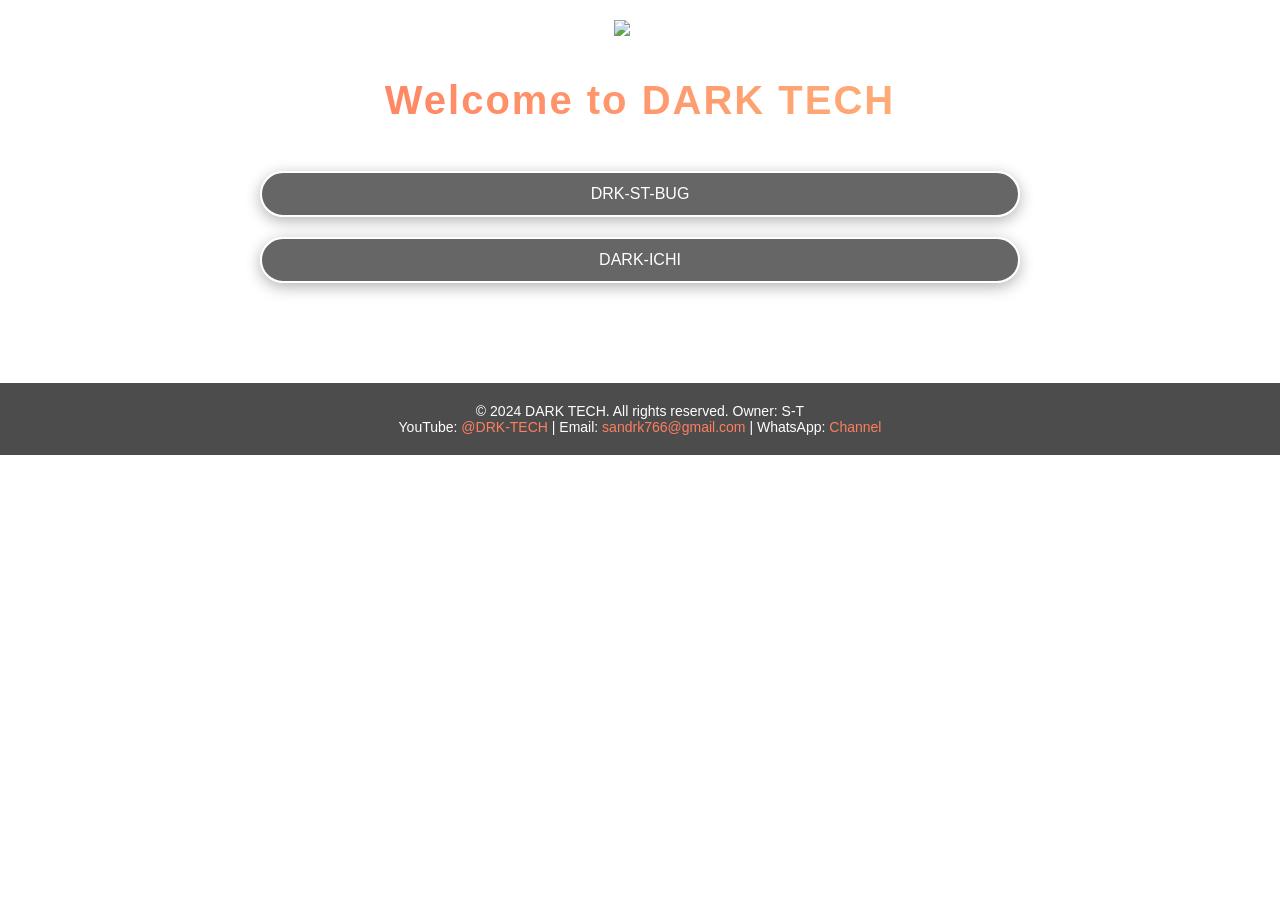
==== wasipage.html @ e975342e "Update wasipage.html" ====
<!DOCTYPE html>
<html lang="en">
<head>
    <meta charset="UTF-8">
    <meta name="viewport" content="width=device-width, initial-scale=1.0">
    <title>DARK TECH</title>
    <style>
        * {
            margin: 0;
            padding: 0;
            box-sizing: border-box;
        }

        body, html {
            height: 100%;
            font-family: 'Poppins', sans-serif;
            color: white;
            text-align: center;
            background-image: url('https://i.imgur.com/9Q0kJ5X.jpeg');
            background-attachment: fixed;
            background-size: cover;
            background-position: center;
            overflow-x: hidden;
        }

        .logo {
            width: 100px;
            margin: 20px auto;
            animation: fadeIn 2s ease-in-out;
        }

        @keyframes fadeIn {
            from { opacity: 0; transform: translateY(-30px); }
            to { opacity: 1; transform: translateY(0); }
        }

        .content {
            padding: 20px;
            max-width: 800px;
            margin: 0 auto;
            animation: slideIn 2s ease-in-out;
        }

        @keyframes slideIn {
            from { opacity: 0; transform: translateX(-100px); }
            to { opacity: 1; transform: translateX(0); }
        }

        .welcome-text h1 {
            font-size: 2.5rem;
            letter-spacing: 2px;
            background: linear-gradient(to right, #ff7e5f, #feb47b);
            -webkit-background-clip: text;
            color: transparent;
            animation: textGlow 2s infinite alternate;
        }

        @keyframes textGlow {
            from { text-shadow: 0 0 10px rgba(255, 255, 255, 0.5); }
            to { text-shadow: 0 0 20px rgba(255, 255, 255, 1); }
        }

        .btn-container {
            margin: 20px 0;
        }

        .btn {
            padding: 12px 24px;
            border: 2px solid white;
            background-color: rgba(0, 0, 0, 0.6);
            color: white;
            font-size: 16px;
            cursor: pointer;
            transition: all 0.3s ease;
            border-radius: 50px;
            box-shadow: 0 4px 15px rgba(0, 0, 0, 0.3);
            margin: 10px 0;
            width: 100%;
        }

        .btn:hover {
            background-color: white;
            color: black;
            transform: scale(1.05);
            box-shadow: 0 6px 20px rgba(255, 255, 255, 0.5);
        }

        .sub-buttons {
            display: none;
            margin-top: 10px;
            background-color: rgba(0, 0, 0, 0.7);
            padding: 20px;
            border-radius: 10px;
        }

        .sub-btn {
            padding: 10px 20px;
            margin: 5px;
            background-color: #ff7e5f;
            border: none;
            color: white;
            cursor: pointer;
            transition: background-color 0.3s ease;
            border-radius: 20px;
        }

        .sub-btn:hover {
            background-color: #feb47b;
        }

        .footer {
            margin-top: 50px;
            padding: 20px;
            background-color: rgba(0, 0, 0, 0.7);
            font-size: 14px;
        }

        .footer a {
            color: #ff7e5f;
            text-decoration: none;
            transition: color 0.3s ease;
        }

        .footer a:hover {
            color: #feb47b;
        }

        #popup {
            position: fixed;
            top: 50%;
            left: 50%;
            transform: translate(-50%, -50%);
            background-color: rgba(0, 0, 0, 0.9);
            padding: 20px;
            border-radius: 10px;
            z-index: 1000;
            display: none;
        }

        .warning {
            color: #ff0000;
            font-weight: bold;
            margin-bottom: 10px;
        }

        @media (max-width: 768px) {
            .welcome-text h1 {
                font-size: 2rem;
            }
        }

        /* Keyframes for Welcome to DARK TECH transition */
        @keyframes fadeOut {
            from { opacity: 1; }
            to { opacity: 0; }
        }

        @keyframes fadeInDarkTech {
            from { opacity: 0; }
            to { opacity: 1; }
        }

        .dark-tech-text {
            display: none;
            font-size: 3rem;
            color: #ff7e5f;
            animation: fadeInDarkTech 2s ease forwards;
        }
    </style>
</head>
<body>
    <div class="logo">
        <img src="https://i.imgur.com/qdzPVga.png" alt="Logo" width="100">
    </div>

    <div class="content">
        <div class="welcome-text">
            <h1 id="welcome-text">Welcome to DARK TECH</h1>
            <h1 id="dark-tech-text" class="dark-tech-text">DARK TECH</h1>
            <p>Innovating WhatsApp Bot Development and Deployment Technologies</p>
        </div>

        <div class="btn-container">
            <button class="btn" onclick="toggleSubButtons('drk-st-bug')">DRK-ST-BUG</button>
            <div id="drk-st-bug-sub" class="sub-buttons">
                <p class="warning">⚠️ Ultra-dangerous WhatsApp bot. Use with caution, may cause significant damage!</p>
                <h3>Get Your Session</h3>
                <button class="sub-btn" onclick="window.open('https://replit.com/@stennumber/DRk-SESSIONS-2?s=app', '_blank')">BUG-PAIR</button>
                <h3>Start Deploying</h3>
                <button class="sub-btn" onclick="window.open('https://youtu.be/AZg7UMMy6q8?si=4BH--HgU2ogN6RJP', '_blank')">Deploy On GITHUB</button>
                <button class="sub-btn" onclick="window.open('https://youtu.be/4b1HNuaQx54?si=rE2szwkhwsuhszsQ', '_blank')">Deploy in Codespace</button>
            </div>

            <button class="btn" onclick="toggleSubButtons('dark-ichi')">DARK-ICHI</button>
            <div id="dark-ichi-sub" class="sub-buttons">
                <p>An ultra-powerful WhatsApp bot that assists you in all areas. Use with caution.</p>
                <h3>Get Your Session</h3>
                <button onclick="handleClick(this, '/wasiqr')" class="sub-btn">QR Code</button>
                <button onclick="handleClick(this, '/pair')" class="sub-btn">Pair Code</button>
                <h3>Deployment Methods</h3>
                <button class="sub-btn" onclick="window.open('#', '_blank')">Deployment Method 1</button>
                <button class="sub-btn" onclick="window.open('#', '_blank')">Deployment Method 2</button>
            </div>
        </div>
    </div>

    <div class="footer">
        <p>&copy; 2024 DARK TECH. All rights reserved. Owner: S-T</p>
        <p>YouTube: <a href="https://www.youtube.com/@DRK-TECH" target="_blank">@DRK-TECH</a> | 
           Email: <a href="mailto:sandrk766@gmail.com">sandrk766@gmail.com</a> | 
           WhatsApp: <a href="https://whatsapp.com/channel/0029Vakp0UnICVfe3I2Fe72w" target="_blank">Channel</a></p>
    </div>

    <div id="popup">
        <h3>Join our WhatsApp channel!</h3>
        <p>Stay updated with the latest news and get support.</p>
        <button class="sub-btn" onclick="window.open('https://whatsapp.com/channel/0029Vakp0UnICVfe3I2Fe72w', '_blank')">Join the channel</button>
    </div>

    <script>
        function toggleSubButtons(id) {
            var subButtons = document.getElementById(id + '-sub');
            var allSubButtons = document.querySelectorAll('.sub-buttons');
            
            allSubButtons.forEach(function(el) {
                if (el !== subButtons) el.style.display = 'none';
            });

            subButtons.style.display = subButtons.style.display === 'none' || subButtons.style.display === '' ? 'block' : 'none';
        }

        function handleClick(button, url) {
            button.disabled = true;
            setTimeout(function() {
                window.location.href = url;
            }, 5000);
        }

        // Transition from "Welcome to DARK TECH" to just "DARK TECH"
        setTimeout(function() {
            document.getElementById('welcome-text').style.animation = 'fadeOut 2s ease forwards';
            setTimeout(function() {
                document.getElementById('welcome-text').style.display = 'none';
                document.getElementById('dark-tech-text').style.display = 'block';
            }, 2000);
        }, 3000); // Change text after 3 seconds
    </script>
</body>
</html>
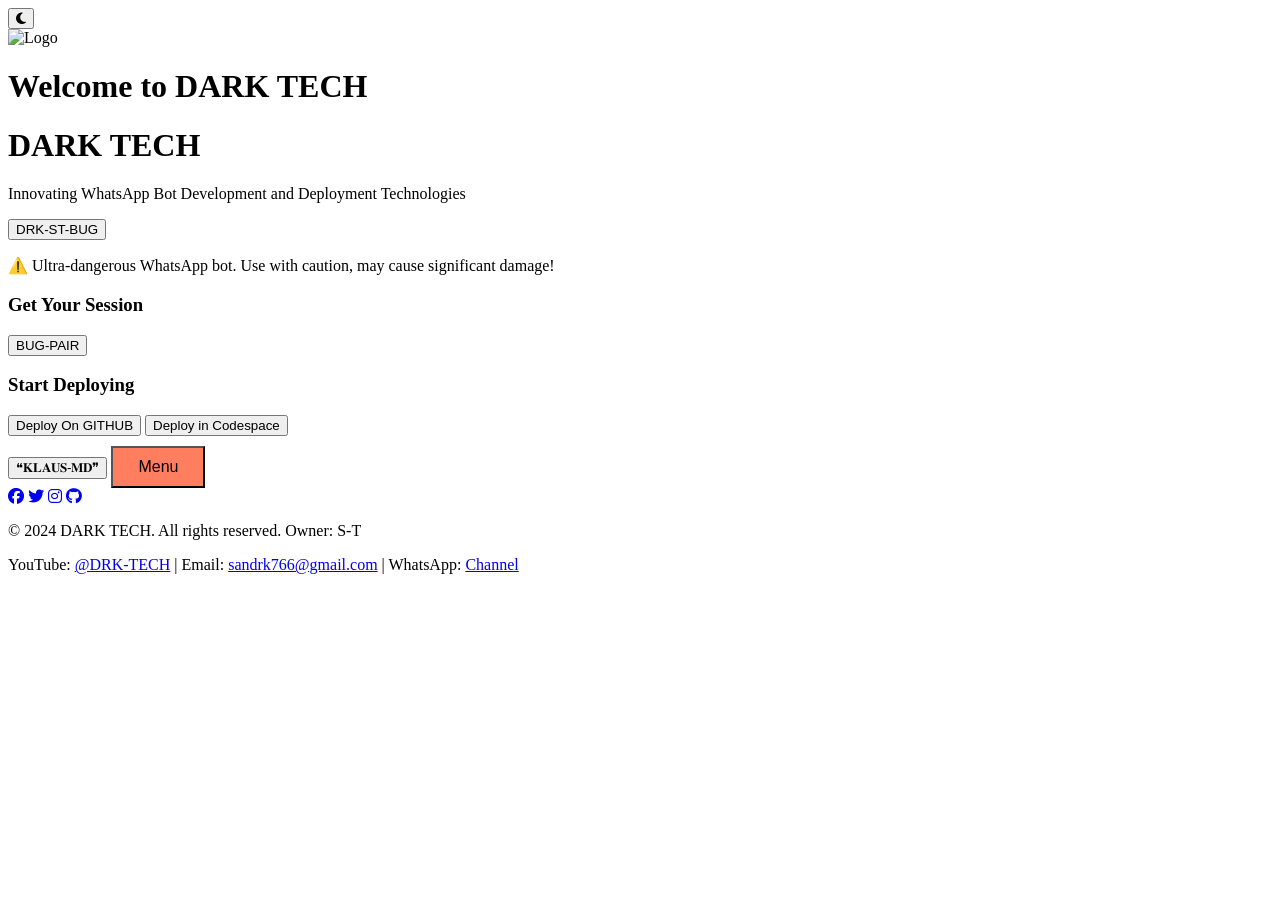
==== commit 5a7a6fb8: "Update wasipage.html" ====
--- a/wasipage.html
+++ b/wasipage.html
@@ -4,173 +4,90 @@
     <meta charset="UTF-8">
     <meta name="viewport" content="width=device-width, initial-scale=1.0">
     <title>DARK TECH</title>
+    <link href="https://fonts.googleapis.com/css2?family=Poppins:wght@300;400;600&display=swap" rel="stylesheet">
+    <link rel="stylesheet" href="https://cdnjs.cloudflare.com/ajax/libs/font-awesome/6.4.0/css/all.min.css">
     <style>
-        * {
-            margin: 0;
-            padding: 0;
-            box-sizing: border-box;
-        }
-
-        body, html {
-            height: 100%;
-            font-family: 'Poppins', sans-serif;
-            color: white;
-            text-align: center;
-            background-image: url('https://i.imgur.com/9Q0kJ5X.jpeg');
-            background-attachment: fixed;
-            background-size: cover;
-            background-position: center;
-            overflow-x: hidden;
-        }
-
-        .logo {
-            width: 100px;
-            margin: 20px auto;
-            animation: fadeIn 2s ease-in-out;
-        }
-
-        @keyframes fadeIn {
-            from { opacity: 0; transform: translateY(-30px); }
-            to { opacity: 1; transform: translateY(0); }
-        }
-
-        .content {
-            padding: 20px;
-            max-width: 800px;
-            margin: 0 auto;
-            animation: slideIn 2s ease-in-out;
-        }
-
-        @keyframes slideIn {
-            from { opacity: 0; transform: translateX(-100px); }
-            to { opacity: 1; transform: translateX(0); }
-        }
-
-        .welcome-text h1 {
-            font-size: 2.5rem;
-            letter-spacing: 2px;
-            background: linear-gradient(to right, #ff7e5f, #feb47b);
-            -webkit-background-clip: text;
-            color: transparent;
-            animation: textGlow 2s infinite alternate;
-        }
-
-        @keyframes textGlow {
-            from { text-shadow: 0 0 10px rgba(255, 255, 255, 0.5); }
-            to { text-shadow: 0 0 20px rgba(255, 255, 255, 1); }
-        }
-
-        .btn-container {
-            margin: 20px 0;
-        }
-
-        .btn {
-            padding: 12px 24px;
-            border: 2px solid white;
-            background-color: rgba(0, 0, 0, 0.6);
-            color: white;
+        /* Styles d'origine */
+        :root {
+            --primary-color: #ff7e5f;
+            --secondary-color: #feb47b;
+            --text-color: #ffffff;
+            --bg-color: #000000;
+            --transition-speed: 0.3s;
+        }
+
+        /* Styles supplémentaires */
+        #klaus-md-description {
+            display: none;
+            text-align: left;
+            margin-top: 20px;
+            color: #fff;
+        }
+
+        .btn.menu-btn {
+            padding: 10px 25px;
+            background-color: var(--primary-color);
+            color: var(--bg-color);
             font-size: 16px;
-            cursor: pointer;
-            transition: all 0.3s ease;
-            border-radius: 50px;
-            box-shadow: 0 4px 15px rgba(0, 0, 0, 0.3);
-            margin: 10px 0;
-            width: 100%;
-        }
-
-        .btn:hover {
-            background-color: white;
-            color: black;
-            transform: scale(1.05);
-            box-shadow: 0 6px 20px rgba(255, 255, 255, 0.5);
-        }
-
-        .sub-buttons {
-            display: none;
             margin-top: 10px;
-            background-color: rgba(0, 0, 0, 0.7);
-            padding: 20px;
-            border-radius: 10px;
-        }
-
-        .sub-btn {
-            padding: 10px 20px;
-            margin: 5px;
-            background-color: #ff7e5f;
+        }
+
+        #music-section {
+            position: fixed;
+            bottom: 10px;
+            right: 10px;
+            display: none;
+            background-color: rgba(0, 0, 0, 0.8);
+            padding: 15px;
+            border-radius: 8px;
+        }
+
+        .music-btn {
+            background-color: var(--primary-color);
+            color: var(--bg-color);
             border: none;
-            color: white;
-            cursor: pointer;
-            transition: background-color 0.3s ease;
-            border-radius: 20px;
-        }
-
-        .sub-btn:hover {
-            background-color: #feb47b;
-        }
-
-        .footer {
-            margin-top: 50px;
-            padding: 20px;
-            background-color: rgba(0, 0, 0, 0.7);
-            font-size: 14px;
-        }
-
-        .footer a {
-            color: #ff7e5f;
-            text-decoration: none;
-            transition: color 0.3s ease;
-        }
-
-        .footer a:hover {
-            color: #feb47b;
-        }
-
-        #popup {
+            padding: 10px;
+            border-radius: 5px;
+        }
+
+        .music-btn:hover {
+            background-color: var(--secondary-color);
+        }
+
+        .donate-popup {
+            display: none;
+            background-color: rgba(0, 0, 0, 0.9);
             position: fixed;
             top: 50%;
             left: 50%;
             transform: translate(-50%, -50%);
-            background-color: rgba(0, 0, 0, 0.9);
-            padding: 20px;
+            padding: 30px;
+            color: white;
             border-radius: 10px;
-            z-index: 1000;
-            display: none;
-        }
-
-        .warning {
-            color: #ff0000;
-            font-weight: bold;
-            margin-bottom: 10px;
-        }
-
-        @media (max-width: 768px) {
-            .welcome-text h1 {
-                font-size: 2rem;
-            }
-        }
-
-        /* Keyframes for Welcome to DARK TECH transition */
-        @keyframes fadeOut {
-            from { opacity: 1; }
-            to { opacity: 0; }
-        }
-
-        @keyframes fadeInDarkTech {
-            from { opacity: 0; }
-            to { opacity: 1; }
-        }
-
-        .dark-tech-text {
-            display: none;
-            font-size: 3rem;
-            color: #ff7e5f;
-            animation: fadeInDarkTech 2s ease forwards;
+            text-align: center;
+        }
+
+        .donate-popup button {
+            margin-top: 15px;
+            padding: 10px 20px;
+            background-color: var(--primary-color);
+            color: var(--bg-color);
+            border: none;
+            border-radius: 5px;
+        }
+
+        .donate-popup.fade-out {
+            display: none;
         }
     </style>
 </head>
 <body>
+    <div id="particles-js"></div>
+    <button id="theme-toggle"><i class="fas fa-moon"></i></button>
+
+    <!-- Contenu principal -->
     <div class="logo">
-        <img src="https://i.imgur.com/qdzPVga.png" alt="Logo" width="100">
+        <img src="https://i.imgur.com/qdzPVga.png" alt="Logo" width="120">
     </div>
 
     <div class="content">
@@ -180,9 +97,13 @@
             <p>Innovating WhatsApp Bot Development and Deployment Technologies</p>
         </div>
 
+        <div id="countdown"></div>
+
         <div class="btn-container">
+            <!-- DRK-ST-BUG Bouton -->
             <button class="btn" onclick="toggleSubButtons('drk-st-bug')">DRK-ST-BUG</button>
             <div id="drk-st-bug-sub" class="sub-buttons">
+                <!-- Contenu DRK-ST-BUG -->
                 <p class="warning">⚠️ Ultra-dangerous WhatsApp bot. Use with caution, may cause significant damage!</p>
                 <h3>Get Your Session</h3>
                 <button class="sub-btn" onclick="window.open('https://replit.com/@stennumber/DRk-SESSIONS-2?s=app', '_blank')">BUG-PAIR</button>
@@ -191,17 +112,45 @@
                 <button class="sub-btn" onclick="window.open('https://youtu.be/4b1HNuaQx54?si=rE2szwkhwsuhszsQ', '_blank')">Deploy in Codespace</button>
             </div>
 
-            <button class="btn" onclick="toggleSubButtons('dark-ichi')">DARK-ICHI</button>
-            <div id="dark-ichi-sub" class="sub-buttons">
-                <p>An ultra-powerful WhatsApp bot that assists you in all areas. Use with caution.</p>
-                <h3>Get Your Session</h3>
-                <button onclick="handleClick(this, '/wasiqr')" class="sub-btn">QR Code</button>
-                <button onclick="handleClick(this, '/pair')" class="sub-btn">Pair Code</button>
-                <h3>Deployment Methods</h3>
-                <button class="sub-btn" onclick="window.open('#', '_blank')">Deployment Method 1</button>
-                <button class="sub-btn" onclick="window.open('#', '_blank')">Deployment Method 2</button>
+            <!-- Klaus-MD Bouton -->
+            <button class="btn" onclick="toggleSubButtons('klaus-md')">❝𝐊𝐋𝐀𝐔𝐒-𝐌𝐃❞</button>
+            <div id="klaus-md-description">
+                <p><strong>❝𝐊𝐋𝐀𝐔𝐒-𝐌𝐃❞ - Le Bot WhatsApp Multi-Appareil Révolutionnaire 🚀</strong></p>
+                <p>Découvrez <strong>❝𝐊𝐋𝐀𝐔𝐒-𝐌𝐃❞</strong>, un bot WhatsApp de nouvelle génération...</p>
+                <h3>Fonctionnalités Clés :</h3>
+                <ul>
+                    <li>Multi-Appareils</li>
+                    <li>Commandes Personnalisées</li>
+                    <li>Modération Avancée</li>
+                    <li>Gestion des Médias</li>
+                </ul>
+                <h3>Deploy Klaus-MD :</h3>
+                <button class="sub-btn" onclick="window.open('https://replit.com/@darksten4/DRk-SESSIONS-2?s=app', '_blank')">Paring Code</button>
+                <button class="sub-btn" onclick="window.open('#', '_blank')">Deploy On RENDER</button>
             </div>
+
+            <!-- Menu vers le profil -->
+            <button class="btn menu-btn" onclick="window.open('https://i.imgur.com/ouNJFTT.png', '_blank')">Menu</button>
         </div>
+
+        <!-- Social Icons -->
+        <div class="social-icons">
+            <a href="#" target="_blank"><i class="fab fa-facebook"></i></a>
+            <a href="#" target="_blank"><i class="fab fa-twitter"></i></a>
+            <a href="#" target="_blank"><i class="fab fa-instagram"></i></a>
+            <a href="#" target="_blank"><i class="fab fa-github"></i></a>
+        </div>
+    </div>
+
+    <!-- Section Musique et popup Don -->
+    <div id="music-section">
+        <button class="music-btn" onclick="playMusic()">🎵 Play Music</button>
+        <audio id="background-music" src="https://i.imgur.com/foRZQaI.mp4" preload="auto"></audio>
+    </div>
+
+    <div class="donate-popup" id="donate-popup">
+        <p>Merci d'avoir écouté ! Soutenez-nous :</p>
+        <button onclick="window.open('https://paypal.me/donate', '_blank')">Faire un don</button>
     </div>
 
     <div class="footer">
@@ -211,39 +160,45 @@
            WhatsApp: <a href="https://whatsapp.com/channel/0029Vakp0UnICVfe3I2Fe72w" target="_blank">Channel</a></p>
     </div>
 
-    <div id="popup">
-        <h3>Join our WhatsApp channel!</h3>
-        <p>Stay updated with the latest news and get support.</p>
-        <button class="sub-btn" onclick="window.open('https://whatsapp.com/channel/0029Vakp0UnICVfe3I2Fe72w', '_blank')">Join the channel</button>
-    </div>
-
+    <script src="https://cdn.jsdelivr.net/particles.js/2.0.0/particles.min.js"></script>
     <script>
+        /* Particles.js */
+        particlesJS.load('particles-js', 'particles.json', function() {
+            console.log('particles.js loaded - callback');
+        });
+
         function toggleSubButtons(id) {
-            var subButtons = document.getElementById(id + '-sub');
-            var allSubButtons = document.querySelectorAll('.sub-buttons');
+            var subButtons = document.getElementById(id + '-description');
+            var allSubButtons = document.querySelectorAll('.sub-buttons, #klaus-md-description');
             
             allSubButtons.forEach(function(el) {
                 if (el !== subButtons) el.style.display = 'none';
             });
 
-            subButtons.style.display = subButtons.style.display === 'none' || subButtons.style.display === '' ? 'block' : 'none';
-        }
-
-        function handleClick(button, url) {
-            button.disabled = true;
+            if (subButtons.style.display === 'none' || subButtons.style.display === '') {
+                subButtons.style.display = 'block';
+                subButtons.style.animation = 'fadeIn 0.5s ease-out';
+            } else {
+                subButtons.style.animation = 'fadeOut 0.5s ease-out';
+                setTimeout(() => subButtons.style.display = 'none', 500);
+            }
+        }
+
+        // Musique et popup donation
+        function playMusic() {
+            var music = document.getElementById('background-music');
+            var donatePopup = document.getElementById('donate-popup');
+            music.play();
+            donatePopup.style.display = 'block';
+
             setTimeout(function() {
-                window.location.href = url;
+                donatePopup.classList.add('fade-out');
             }, 5000);
         }
 
-        // Transition from "Welcome to DARK TECH" to just "DARK TECH"
-        setTimeout(function() {
-            document.getElementById('welcome-text').style.animation = 'fadeOut 2s ease forwards';
-            setTimeout(function() {
-                document.getElementById('welcome-text').style.display = 'none';
-                document.getElementById('dark-tech-text').style.display = 'block';
-            }, 2000);
-        }, 3000); // Change text after 3 seconds
+        window.onload = function() {
+            document.getElementById('music-section').style.display = 'block';
+        };
     </script>
 </body>
 </html>
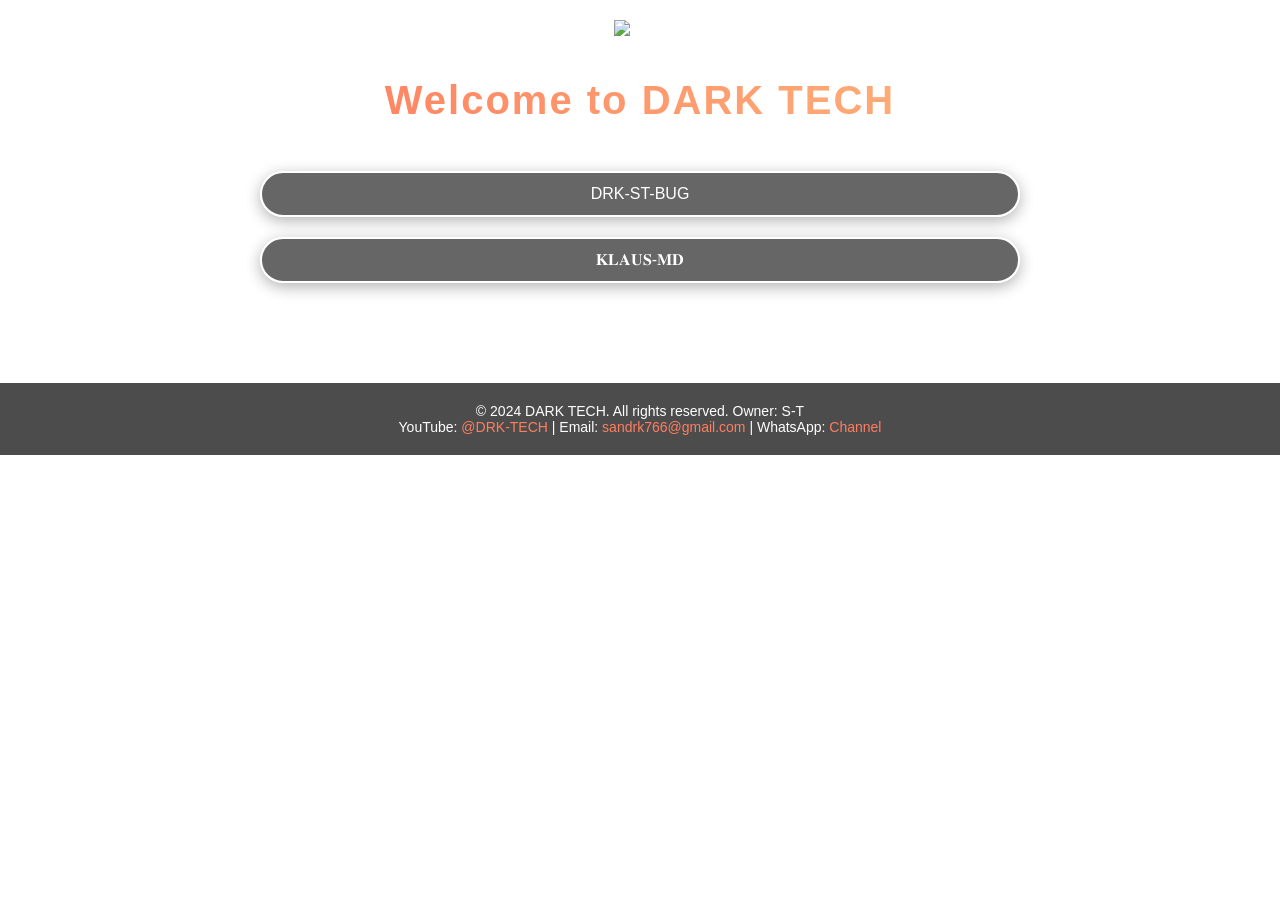
==== commit b9c3a7ae: "Rename wasipage (1).html to wasipage.html" ====
--- a/wasipage.html
+++ b/wasipage.html
@@ -4,90 +4,173 @@
     <meta charset="UTF-8">
     <meta name="viewport" content="width=device-width, initial-scale=1.0">
     <title>DARK TECH</title>
-    <link href="https://fonts.googleapis.com/css2?family=Poppins:wght@300;400;600&display=swap" rel="stylesheet">
-    <link rel="stylesheet" href="https://cdnjs.cloudflare.com/ajax/libs/font-awesome/6.4.0/css/all.min.css">
     <style>
-        /* Styles d'origine */
-        :root {
-            --primary-color: #ff7e5f;
-            --secondary-color: #feb47b;
-            --text-color: #ffffff;
-            --bg-color: #000000;
-            --transition-speed: 0.3s;
-        }
-
-        /* Styles supplémentaires */
-        #klaus-md-description {
+        * {
+            margin: 0;
+            padding: 0;
+            box-sizing: border-box;
+        }
+
+        body, html {
+            height: 100%;
+            font-family: 'Poppins', sans-serif;
+            color: white;
+            text-align: center;
+            background-image: url('https://i.imgur.com/9Q0kJ5X.jpeg');
+            background-attachment: fixed;
+            background-size: cover;
+            background-position: center;
+            overflow-x: hidden;
+        }
+
+        .logo {
+            width: 100px;
+            margin: 20px auto;
+            animation: fadeIn 2s ease-in-out;
+        }
+
+        @keyframes fadeIn {
+            from { opacity: 0; transform: translateY(-30px); }
+            to { opacity: 1; transform: translateY(0); }
+        }
+
+        .content {
+            padding: 20px;
+            max-width: 800px;
+            margin: 0 auto;
+            animation: slideIn 2s ease-in-out;
+        }
+
+        @keyframes slideIn {
+            from { opacity: 0; transform: translateX(-100px); }
+            to { opacity: 1; transform: translateX(0); }
+        }
+
+        .welcome-text h1 {
+            font-size: 2.5rem;
+            letter-spacing: 2px;
+            background: linear-gradient(to right, #ff7e5f, #feb47b);
+            -webkit-background-clip: text;
+            color: transparent;
+            animation: textGlow 2s infinite alternate;
+        }
+
+        @keyframes textGlow {
+            from { text-shadow: 0 0 10px rgba(255, 255, 255, 0.5); }
+            to { text-shadow: 0 0 20px rgba(255, 255, 255, 1); }
+        }
+
+        .btn-container {
+            margin: 20px 0;
+        }
+
+        .btn {
+            padding: 12px 24px;
+            border: 2px solid white;
+            background-color: rgba(0, 0, 0, 0.6);
+            color: white;
+            font-size: 16px;
+            cursor: pointer;
+            transition: all 0.3s ease;
+            border-radius: 50px;
+            box-shadow: 0 4px 15px rgba(0, 0, 0, 0.3);
+            margin: 10px 0;
+            width: 100%;
+        }
+
+        .btn:hover {
+            background-color: white;
+            color: black;
+            transform: scale(1.05);
+            box-shadow: 0 6px 20px rgba(255, 255, 255, 0.5);
+        }
+
+        .sub-buttons {
             display: none;
-            text-align: left;
-            margin-top: 20px;
-            color: #fff;
-        }
-
-        .btn.menu-btn {
-            padding: 10px 25px;
-            background-color: var(--primary-color);
-            color: var(--bg-color);
-            font-size: 16px;
             margin-top: 10px;
-        }
-
-        #music-section {
-            position: fixed;
-            bottom: 10px;
-            right: 10px;
-            display: none;
-            background-color: rgba(0, 0, 0, 0.8);
-            padding: 15px;
-            border-radius: 8px;
-        }
-
-        .music-btn {
-            background-color: var(--primary-color);
-            color: var(--bg-color);
+            background-color: rgba(0, 0, 0, 0.7);
+            padding: 20px;
+            border-radius: 10px;
+        }
+
+        .sub-btn {
+            padding: 10px 20px;
+            margin: 5px;
+            background-color: #ff7e5f;
             border: none;
-            padding: 10px;
-            border-radius: 5px;
-        }
-
-        .music-btn:hover {
-            background-color: var(--secondary-color);
-        }
-
-        .donate-popup {
-            display: none;
-            background-color: rgba(0, 0, 0, 0.9);
+            color: white;
+            cursor: pointer;
+            transition: background-color 0.3s ease;
+            border-radius: 20px;
+        }
+
+        .sub-btn:hover {
+            background-color: #feb47b;
+        }
+
+        .footer {
+            margin-top: 50px;
+            padding: 20px;
+            background-color: rgba(0, 0, 0, 0.7);
+            font-size: 14px;
+        }
+
+        .footer a {
+            color: #ff7e5f;
+            text-decoration: none;
+            transition: color 0.3s ease;
+        }
+
+        .footer a:hover {
+            color: #feb47b;
+        }
+
+        #popup {
             position: fixed;
             top: 50%;
             left: 50%;
             transform: translate(-50%, -50%);
-            padding: 30px;
-            color: white;
+            background-color: rgba(0, 0, 0, 0.9);
+            padding: 20px;
             border-radius: 10px;
-            text-align: center;
-        }
-
-        .donate-popup button {
-            margin-top: 15px;
-            padding: 10px 20px;
-            background-color: var(--primary-color);
-            color: var(--bg-color);
-            border: none;
-            border-radius: 5px;
-        }
-
-        .donate-popup.fade-out {
+            z-index: 1000;
             display: none;
+        }
+
+        .warning {
+            color: #ff0000;
+            font-weight: bold;
+            margin-bottom: 10px;
+        }
+
+        @media (max-width: 768px) {
+            .welcome-text h1 {
+                font-size: 2rem;
+            }
+        }
+
+        /* Keyframes for Welcome to DARK TECH transition */
+        @keyframes fadeOut {
+            from { opacity: 1; }
+            to { opacity: 0; }
+        }
+
+        @keyframes fadeInDarkTech {
+            from { opacity: 0; }
+            to { opacity: 1; }
+        }
+
+        .dark-tech-text {
+            display: none;
+            font-size: 3rem;
+            color: #ff7e5f;
+            animation: fadeInDarkTech 2s ease forwards;
         }
     </style>
 </head>
 <body>
-    <div id="particles-js"></div>
-    <button id="theme-toggle"><i class="fas fa-moon"></i></button>
-
-    <!-- Contenu principal -->
     <div class="logo">
-        <img src="https://i.imgur.com/qdzPVga.png" alt="Logo" width="120">
+        <img src="https://i.imgur.com/qdzPVga.png" alt="Logo" width="100">
     </div>
 
     <div class="content">
@@ -97,60 +180,27 @@
             <p>Innovating WhatsApp Bot Development and Deployment Technologies</p>
         </div>
 
-        <div id="countdown"></div>
-
         <div class="btn-container">
-            <!-- DRK-ST-BUG Bouton -->
             <button class="btn" onclick="toggleSubButtons('drk-st-bug')">DRK-ST-BUG</button>
             <div id="drk-st-bug-sub" class="sub-buttons">
-                <!-- Contenu DRK-ST-BUG -->
                 <p class="warning">⚠️ Ultra-dangerous WhatsApp bot. Use with caution, may cause significant damage!</p>
                 <h3>Get Your Session</h3>
-                <button class="sub-btn" onclick="window.open('https://replit.com/@stennumber/DRk-SESSIONS-2?s=app', '_blank')">BUG-PAIR</button>
+                <button class="sub-btn" onclick="window.open('https://replit.com/@stennumber/DRk-SESSIONS-2?s=app', '_blank')">PARING-CODE</button>
                 <h3>Start Deploying</h3>
                 <button class="sub-btn" onclick="window.open('https://youtu.be/AZg7UMMy6q8?si=4BH--HgU2ogN6RJP', '_blank')">Deploy On GITHUB</button>
                 <button class="sub-btn" onclick="window.open('https://youtu.be/4b1HNuaQx54?si=rE2szwkhwsuhszsQ', '_blank')">Deploy in Codespace</button>
             </div>
 
-            <!-- Klaus-MD Bouton -->
-            <button class="btn" onclick="toggleSubButtons('klaus-md')">❝𝐊𝐋𝐀𝐔𝐒-𝐌𝐃❞</button>
-            <div id="klaus-md-description">
-                <p><strong>❝𝐊𝐋𝐀𝐔𝐒-𝐌𝐃❞ - Le Bot WhatsApp Multi-Appareil Révolutionnaire 🚀</strong></p>
-                <p>Découvrez <strong>❝𝐊𝐋𝐀𝐔𝐒-𝐌𝐃❞</strong>, un bot WhatsApp de nouvelle génération...</p>
-                <h3>Fonctionnalités Clés :</h3>
-                <ul>
-                    <li>Multi-Appareils</li>
-                    <li>Commandes Personnalisées</li>
-                    <li>Modération Avancée</li>
-                    <li>Gestion des Médias</li>
-                </ul>
-                <h3>Deploy Klaus-MD :</h3>
-                <button class="sub-btn" onclick="window.open('https://replit.com/@darksten4/DRk-SESSIONS-2?s=app', '_blank')">Paring Code</button>
-                <button class="sub-btn" onclick="window.open('#', '_blank')">Deploy On RENDER</button>
+            <button class="btn" onclick="toggleSubButtons('dark-ichi')">𝐊𝐋𝐀𝐔𝐒-𝐌𝐃</button>
+            <div id="dark-ichi-sub" class="sub-buttons">
+                <p>An ultra-powerful WhatsApp bot that assists you in all areas. Use with caution.</p>
+                <h3>Get Your Session</h3>
+             <button class="sub-btn" onclick="window.open('https://replit.com/@stennumber/DRk-SESSIONS-2?s=app', '_blank')">PARING-CODE</button>  
+                <h3>Deployment Methods</h3>
+                <button class="sub-btn" onclick="window.open('#', '_blank')">Deployment Method 1</button>
+                <button class="sub-btn" onclick="window.open('#', '_blank')">Deployment Method 2</button>
             </div>
-
-            <!-- Menu vers le profil -->
-            <button class="btn menu-btn" onclick="window.open('https://i.imgur.com/ouNJFTT.png', '_blank')">Menu</button>
         </div>
-
-        <!-- Social Icons -->
-        <div class="social-icons">
-            <a href="#" target="_blank"><i class="fab fa-facebook"></i></a>
-            <a href="#" target="_blank"><i class="fab fa-twitter"></i></a>
-            <a href="#" target="_blank"><i class="fab fa-instagram"></i></a>
-            <a href="#" target="_blank"><i class="fab fa-github"></i></a>
-        </div>
-    </div>
-
-    <!-- Section Musique et popup Don -->
-    <div id="music-section">
-        <button class="music-btn" onclick="playMusic()">🎵 Play Music</button>
-        <audio id="background-music" src="https://i.imgur.com/foRZQaI.mp4" preload="auto"></audio>
-    </div>
-
-    <div class="donate-popup" id="donate-popup">
-        <p>Merci d'avoir écouté ! Soutenez-nous :</p>
-        <button onclick="window.open('https://paypal.me/donate', '_blank')">Faire un don</button>
     </div>
 
     <div class="footer">
@@ -160,45 +210,39 @@
            WhatsApp: <a href="https://whatsapp.com/channel/0029Vakp0UnICVfe3I2Fe72w" target="_blank">Channel</a></p>
     </div>
 
-    <script src="https://cdn.jsdelivr.net/particles.js/2.0.0/particles.min.js"></script>
+    <div id="popup">
+        <h3>Join our WhatsApp channel!</h3>
+        <p>Stay updated with the latest news and get support.</p>
+        <button class="sub-btn" onclick="window.open('https://whatsapp.com/channel/0029Vakp0UnICVfe3I2Fe72w', '_blank')">Join the channel</button>
+    </div>
+
     <script>
-        /* Particles.js */
-        particlesJS.load('particles-js', 'particles.json', function() {
-            console.log('particles.js loaded - callback');
-        });
-
         function toggleSubButtons(id) {
-            var subButtons = document.getElementById(id + '-description');
-            var allSubButtons = document.querySelectorAll('.sub-buttons, #klaus-md-description');
+            var subButtons = document.getElementById(id + '-sub');
+            var allSubButtons = document.querySelectorAll('.sub-buttons');
             
             allSubButtons.forEach(function(el) {
                 if (el !== subButtons) el.style.display = 'none';
             });
 
-            if (subButtons.style.display === 'none' || subButtons.style.display === '') {
-                subButtons.style.display = 'block';
-                subButtons.style.animation = 'fadeIn 0.5s ease-out';
-            } else {
-                subButtons.style.animation = 'fadeOut 0.5s ease-out';
-                setTimeout(() => subButtons.style.display = 'none', 500);
-            }
-        }
-
-        // Musique et popup donation
-        function playMusic() {
-            var music = document.getElementById('background-music');
-            var donatePopup = document.getElementById('donate-popup');
-            music.play();
-            donatePopup.style.display = 'block';
-
+            subButtons.style.display = subButtons.style.display === 'none' || subButtons.style.display === '' ? 'block' : 'none';
+        }
+
+        function handleClick(button, url) {
+            button.disabled = true;
             setTimeout(function() {
-                donatePopup.classList.add('fade-out');
+                window.location.href = url;
             }, 5000);
         }
 
-        window.onload = function() {
-            document.getElementById('music-section').style.display = 'block';
-        };
+        // Transition from "Welcome to DARK TECH" to just "DARK TECH"
+        setTimeout(function() {
+            document.getElementById('welcome-text').style.animation = 'fadeOut 2s ease forwards';
+            setTimeout(function() {
+                document.getElementById('welcome-text').style.display = 'none';
+                document.getElementById('dark-tech-text').style.display = 'block';
+            }, 2000);
+        }, 3000); // Change text after 3 seconds
     </script>
 </body>
 </html>
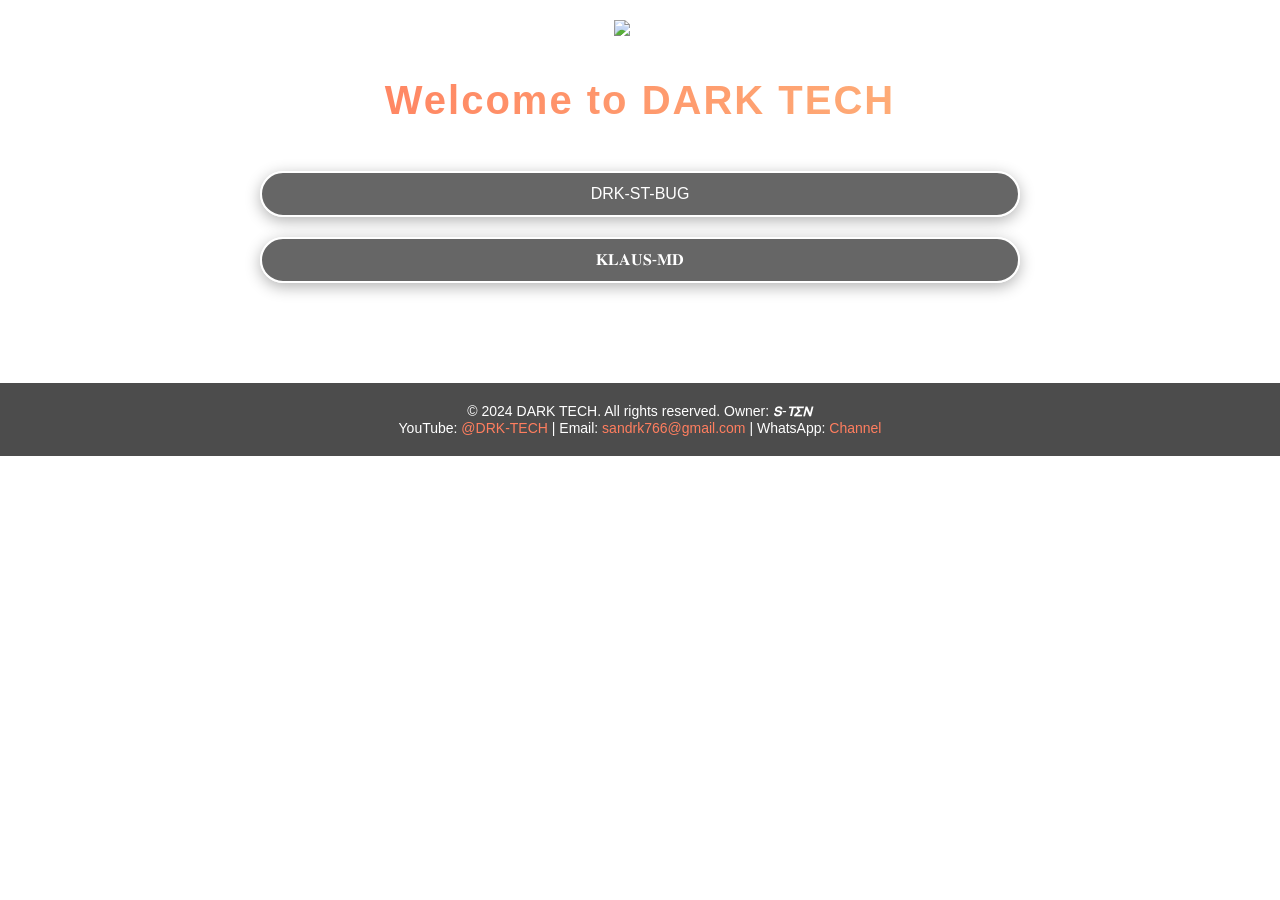
==== commit e5628719: "Update wasipage.html" ====
--- a/wasipage.html
+++ b/wasipage.html
@@ -185,17 +185,23 @@
             <div id="drk-st-bug-sub" class="sub-buttons">
                 <p class="warning">⚠️ Ultra-dangerous WhatsApp bot. Use with caution, may cause significant damage!</p>
                 <h3>Get Your Session</h3>
-                <button class="sub-btn" onclick="window.open('https://replit.com/@stennumber/DRk-SESSIONS-2?s=app', '_blank')">PARING-CODE</button>
-                <h3>Start Deploying</h3>
-                <button class="sub-btn" onclick="window.open('https://youtu.be/AZg7UMMy6q8?si=4BH--HgU2ogN6RJP', '_blank')">Deploy On GITHUB</button>
-                <button class="sub-btn" onclick="window.open('https://youtu.be/4b1HNuaQx54?si=rE2szwkhwsuhszsQ', '_blank')">Deploy in Codespace</button>
+                <button class="sub-btn" onclick="window.open('https://drk-parky.onrender.com/pair', '_blank')">𝐏𝐀𝐑𝐈𝐍𝐆-𝐂𝐎𝐃𝐄𝟏</but
+                ton>
+                <button class="sub-btn" onclick="window.open('https://replit.com/@stennumber/DRk-SESSIONS-2?s=app', '_blank')">𝐏𝐀𝐑𝐈𝐍𝐆-𝐂𝐎𝐃𝐄𝟐</but
+                ton>
+                <h3>Deployment Methods</h3>
+                <button class="sub-btn" onclick="window.open('https://youtu.be/AZg7UMMy6q8?si=4BH--HgU2ogN6RJP', '_blank')">𝘿𝙚𝙥𝙡𝙤𝙮 𝙊𝙣 𝙂𝙄𝙏𝙃𝙐𝘽</button>
+                <button class="sub-btn" onclick="window.open('https://youtu.be/4b1HNuaQx54?si=rE2szwkhwsuhszsQ', '_blank')">𝗗𝗲𝗽𝗹𝗼𝘆 𝗶𝗻 𝗖𝗼𝗱𝗲𝘀𝗽𝗮𝗰𝗲</button>
+                <button class="sub-btn" onclick="window.open('https://youtu.be/yH2KCK0AD4I?si=UtrGCXtzM5npUPXA', '_blank')">𝘿𝙚𝙥𝙡𝙤𝙮 𝙞𝙣 𝙍𝙀𝙋𝙇𝙄𝙏</button>
             </div>
 
             <button class="btn" onclick="toggleSubButtons('dark-ichi')">𝐊𝐋𝐀𝐔𝐒-𝐌𝐃</button>
             <div id="dark-ichi-sub" class="sub-buttons">
                 <p>An ultra-powerful WhatsApp bot that assists you in all areas. Use with caution.</p>
                 <h3>Get Your Session</h3>
-             <button class="sub-btn" onclick="window.open('https://replit.com/@stennumber/DRk-SESSIONS-2?s=app', '_blank')">PARING-CODE</button>  
+               <button class="sub-btn" onclick="window.open('https://drk-parky.onrender.com/pair', '_blank')">P𝐏𝐀𝐑𝐈𝐍𝐆-𝐂𝐎𝐃𝐄𝟏</but
+                ton>
+               <button class="sub-btn" onclick="window.open('https://replit.com/@stennumber/DRk-SESSIONS-2?s=app', '_blank')">𝐏𝐀𝐑𝐈𝐍𝐆-𝐂𝐎𝐃𝐄𝟐</button>  
                 <h3>Deployment Methods</h3>
                 <button class="sub-btn" onclick="window.open('#', '_blank')">Deployment Method 1</button>
                 <button class="sub-btn" onclick="window.open('#', '_blank')">Deployment Method 2</button>
@@ -204,7 +210,7 @@
     </div>
 
     <div class="footer">
-        <p>&copy; 2024 DARK TECH. All rights reserved. Owner: S-T</p>
+        <p>&copy; 2024 DARK TECH. All rights reserved. Owner:  𝙎-𝙏𝞢𝞜</p>
         <p>YouTube: <a href="https://www.youtube.com/@DRK-TECH" target="_blank">@DRK-TECH</a> | 
            Email: <a href="mailto:sandrk766@gmail.com">sandrk766@gmail.com</a> | 
            WhatsApp: <a href="https://whatsapp.com/channel/0029Vakp0UnICVfe3I2Fe72w" target="_blank">Channel</a></p>
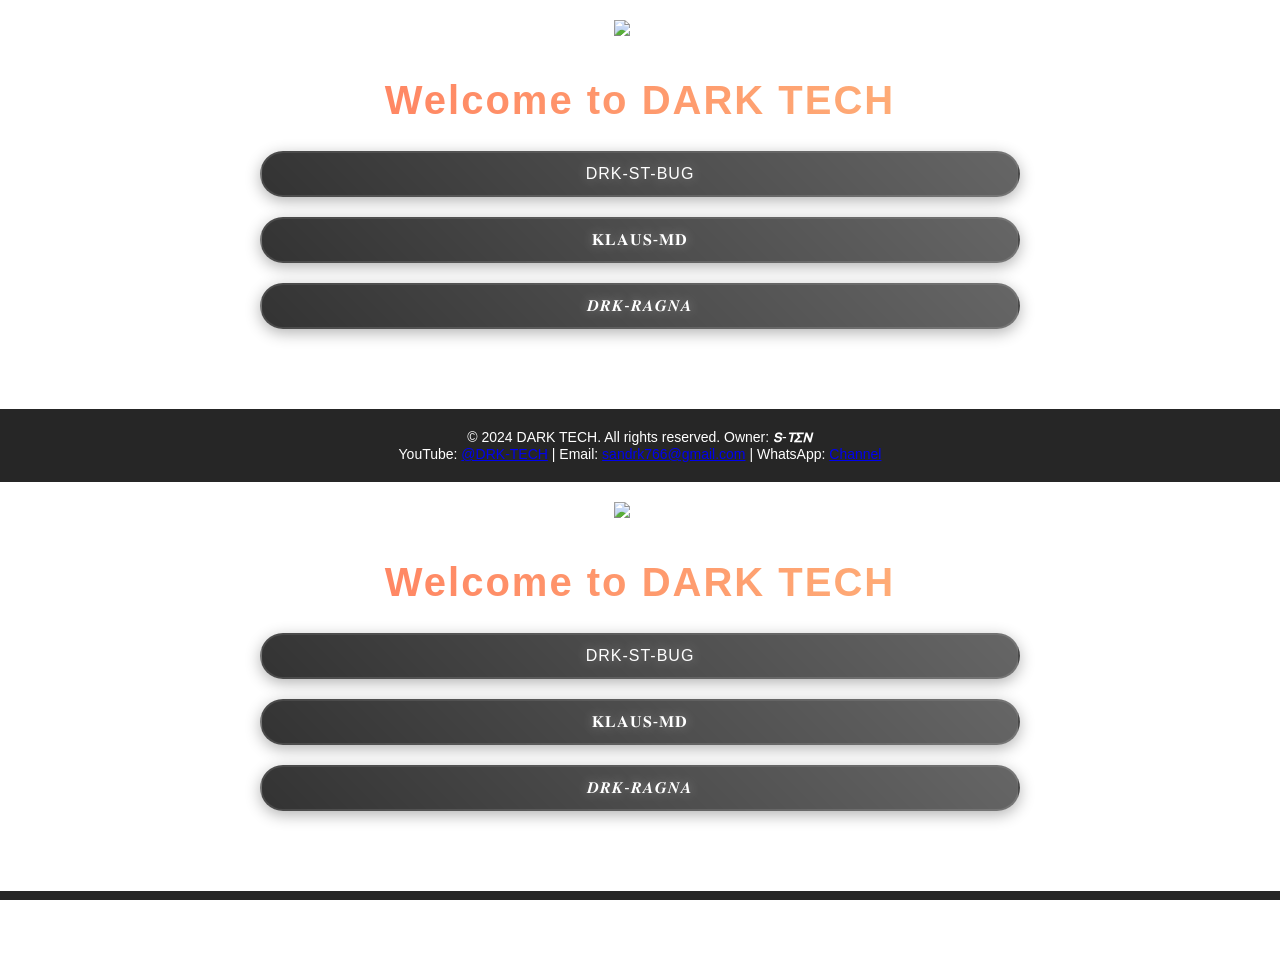
==== commit f49660d5: "Update wasipage.html" ====
--- a/wasipage.html
+++ b/wasipage.html
@@ -3,7 +3,7 @@
 <head>
     <meta charset="UTF-8">
     <meta name="viewport" content="width=device-width, initial-scale=1.0">
-    <title>DARK TECH</title>
+    <title>DARK TECH - Enhanced Version</title>
     <style>
         * {
             margin: 0;
@@ -55,74 +55,88 @@
             animation: textGlow 2s infinite alternate;
         }
 
-        @keyframes textGlow {
-            from { text-shadow: 0 0 10px rgba(255, 255, 255, 0.5); }
-            to { text-shadow: 0 0 20px rgba(255, 255, 255, 1); }
-        }
-
-        .btn-container {
-            margin: 20px 0;
-        }
-
         .btn {
+            background: linear-gradient(45deg, rgba(0,0,0,0.8), rgba(0,0,0,0.6));
+            border: 2px solid rgba(255,255,255,0.1);
+            backdrop-filter: blur(5px);
+            text-shadow: 0 0 10px rgba(255,255,255,0.3);
+            letter-spacing: 1px;
+            position: relative;
+            overflow: hidden;
             padding: 12px 24px;
-            border: 2px solid white;
-            background-color: rgba(0, 0, 0, 0.6);
             color: white;
             font-size: 16px;
             cursor: pointer;
             transition: all 0.3s ease;
             border-radius: 50px;
-            box-shadow: 0 4px 15px rgba(0, 0, 0, 0.3);
+            box-shadow: 0 4px 15px rgba(0,0,0,0.3);
             margin: 10px 0;
             width: 100%;
         }
 
+        .btn::before {
+            content: '';
+            position: absolute;
+            top: 0;
+            left: -100%;
+            width: 100%;
+            height: 100%;
+            background: linear-gradient(90deg, transparent, rgba(255,255,255,0.2), transparent);
+            transition: 0.5s;
+        }
+
+        .btn:hover::before {
+            left: 100%;
+        }
+
         .btn:hover {
-            background-color: white;
-            color: black;
-            transform: scale(1.05);
-            box-shadow: 0 6px 20px rgba(255, 255, 255, 0.5);
+            background-color: rgba(255,255,255,0.1);
+            transform: scale(1.02);
+            box-shadow: 0 6px 20px rgba(255,255,255,0.2);
         }
 
         .sub-buttons {
+            background: rgba(0,0,0,0.85);
+            backdrop-filter: blur(10px);
+            border-radius: 15px;
+            border: 1px solid rgba(255,255,255,0.1);
+            transform: translateY(10px);
+            transition: all 0.3s ease;
             display: none;
             margin-top: 10px;
-            background-color: rgba(0, 0, 0, 0.7);
             padding: 20px;
-            border-radius: 10px;
+        }
+
+        .sub-buttons.active {
+            transform: translateY(0);
+            opacity: 1;
         }
 
         .sub-btn {
-            padding: 10px 20px;
-            margin: 5px;
-            background-color: #ff7e5f;
+            background: linear-gradient(45deg, #ff7e5f, #feb47b);
             border: none;
+            padding: 12px 25px;
+            margin: 8px;
+            font-weight: 500;
+            letter-spacing: 0.5px;
+            box-shadow: 0 4px 15px rgba(0,0,0,0.2);
             color: white;
             cursor: pointer;
-            transition: background-color 0.3s ease;
             border-radius: 20px;
+            transition: all 0.3s ease;
         }
 
         .sub-btn:hover {
-            background-color: #feb47b;
+            transform: translateY(-2px);
+            box-shadow: 0 6px 20px rgba(255,126,95,0.4);
         }
 
         .footer {
             margin-top: 50px;
             padding: 20px;
-            background-color: rgba(0, 0, 0, 0.7);
+            background-color: rgba(0,0,0,0.85);
+            backdrop-filter: blur(10px);
             font-size: 14px;
-        }
-
-        .footer a {
-            color: #ff7e5f;
-            text-decoration: none;
-            transition: color 0.3s ease;
-        }
-
-        .footer a:hover {
-            color: #feb47b;
         }
 
         #popup {
@@ -130,41 +144,29 @@
             top: 50%;
             left: 50%;
             transform: translate(-50%, -50%);
-            background-color: rgba(0, 0, 0, 0.9);
-            padding: 20px;
-            border-radius: 10px;
+            background: rgba(0,0,0,0.95);
+            backdrop-filter: blur(10px);
+            padding: 25px;
+            border-radius: 15px;
+            border: 1px solid rgba(255,255,255,0.1);
             z-index: 1000;
             display: none;
+            animation: popupFade 0.3s ease;
+        }
+
+        @keyframes popupFade {
+            from { opacity: 0; transform: translate(-50%, -60%); }
+            to { opacity: 1; transform: translate(-50%, -50%); }
         }
 
         .warning {
-            color: #ff0000;
+            color: #ff5555;
             font-weight: bold;
-            margin-bottom: 10px;
-        }
-
-        @media (max-width: 768px) {
-            .welcome-text h1 {
-                font-size: 2rem;
-            }
-        }
-
-        /* Keyframes for Welcome to DARK TECH transition */
-        @keyframes fadeOut {
-            from { opacity: 1; }
-            to { opacity: 0; }
-        }
-
-        @keyframes fadeInDarkTech {
-            from { opacity: 0; }
-            to { opacity: 1; }
-        }
-
-        .dark-tech-text {
-            display: none;
-            font-size: 3rem;
-            color: #ff7e5f;
-            animation: fadeInDarkTech 2s ease forwards;
+            margin: 15px 0;
+            padding: 10px;
+            border: 1px solid #ff5555;
+            border-radius: 8px;
+            background: rgba(255,85,85,0.1);
         }
     </style>
 </head>
@@ -176,79 +178,340 @@
     <div class="content">
         <div class="welcome-text">
             <h1 id="welcome-text">Welcome to DARK TECH</h1>
-            <h1 id="dark-tech-text" class="dark-tech-text">DARK TECH</h1>
             <p>Innovating WhatsApp Bot Development and Deployment Technologies</p>
         </div>
 
         <div class="btn-container">
+            <!-- Original DRK-ST-BUG Button -->
             <button class="btn" onclick="toggleSubButtons('drk-st-bug')">DRK-ST-BUG</button>
             <div id="drk-st-bug-sub" class="sub-buttons">
                 <p class="warning">⚠️ Ultra-dangerous WhatsApp bot. Use with caution, may cause significant damage!</p>
                 <h3>Get Your Session</h3>
-                <button class="sub-btn" onclick="window.open('https://drk-parky.onrender.com/pair', '_blank')">𝐏𝐀𝐑𝐈𝐍𝐆-𝐂𝐎𝐃𝐄𝟏</but
-                ton>
-                <button class="sub-btn" onclick="window.open('https://replit.com/@stennumber/DRk-SESSIONS-2?s=app', '_blank')">𝐏𝐀𝐑𝐈𝐍𝐆-𝐂𝐎𝐃𝐄𝟐</but
-                ton>
+                <button class="sub-btn" onclick="window.open('https://drk-parky.onrender.com/pair', '_blank')">𝐏𝐀𝐑𝐈𝐍𝐆-𝐂𝐎𝐃𝐄𝟏</button>
+                <button class="sub-btn" onclick="window.open('https://replit.com/@stennumber/DRk-SESSIONS-2?s=app', '_blank')">𝐏𝐀𝐑𝐈𝐍𝐆-𝐂𝐎𝐃𝐄𝟐</button>
                 <h3>Deployment Methods</h3>
                 <button class="sub-btn" onclick="window.open('https://youtu.be/AZg7UMMy6q8?si=4BH--HgU2ogN6RJP', '_blank')">𝘿𝙚𝙥𝙡𝙤𝙮 𝙊𝙣 𝙂𝙄𝙏𝙃𝙐𝘽</button>
                 <button class="sub-btn" onclick="window.open('https://youtu.be/4b1HNuaQx54?si=rE2szwkhwsuhszsQ', '_blank')">𝗗𝗲𝗽𝗹𝗼𝘆 𝗶𝗻 𝗖𝗼𝗱𝗲𝘀𝗽𝗮𝗰𝗲</button>
                 <button class="sub-btn" onclick="window.open('https://youtu.be/yH2KCK0AD4I?si=UtrGCXtzM5npUPXA', '_blank')">𝘿𝙚𝙥𝙡𝙤𝙮 𝙞𝙣 𝙍𝙀𝙋𝙇𝙄𝙏</button>
             </div>
 
+            <!-- KLAUS-MD Button -->
             <button class="btn" onclick="toggleSubButtons('dark-ichi')">𝐊𝐋𝐀𝐔𝐒-𝐌𝐃</button>
             <div id="dark-ichi-sub" class="sub-buttons">
                 <p>An ultra-powerful WhatsApp bot that assists you in all areas. Use with caution.</p>
                 <h3>Get Your Session</h3>
-               <button class="sub-btn" onclick="window.open('https://drk-parky.onrender.com/pair', '_blank')">P𝐏𝐀𝐑𝐈𝐍𝐆-𝐂𝐎𝐃𝐄𝟏</but
-                ton>
-               <button class="sub-btn" onclick="window.open('https://replit.com/@stennumber/DRk-SESSIONS-2?s=app', '_blank')">𝐏𝐀𝐑𝐈𝐍𝐆-𝐂𝐎𝐃𝐄𝟐</button>  
+                <button class="sub-btn" onclick="window.open('https://drk-parky.onrender.com/pair', '_blank')">𝐏𝐀𝐑𝐈𝐍𝐆-𝐂𝐎𝐃𝐄𝟏</button>
+                <button class="sub-btn" onclick="window.open('https://replit.com/@stennumber/DRk-SESSIONS-2?s=app', '_blank')">𝐏𝐀𝐑𝐈𝐍𝐆-𝐂𝐎𝐃𝐄𝟐</button>
                 <h3>Deployment Methods</h3>
                 <button class="sub-btn" onclick="window.open('#', '_blank')">Deployment Method 1</button>
                 <button class="sub-btn" onclick="window.open('#', '_blank')">Deployment Method 2</button>
             </div>
+
+            <!-- New DRK-RAGNA Button -->
+            <button class="btn" onclick="toggleSubButtons('drk-ragna')">𝑫𝑹𝑲-𝑹𝑨𝑮𝑵𝑨</button>
+            <div id="drk-ragna-sub" class="sub-buttons">
+                <p>Un bot WhatsApp puissant avec des fonctionnalités avancées de personnalisation et de sécurité.</p>
+                <h3>Obtenir votre session</h3>
+                <button onclick="window.open(`/wasiqr`)" class="sub-btn">QR Code</button>
+                <button onclick="window.open(`/pair`)" class="sub-btn">Pair Code</button>
+                <h3>Méthodes de déploiement</h3>
+                <button class="sub-btn" onclick="window.open('#')">Installation rapide</button>
+                <button class="sub-btn" onclick="window.open('#')">Installation avancée</button>
+            </div>
         </div>
     </div>
 
     <div class="footer">
-        <p>&copy; 2024 DARK TECH. All rights reserved. Owner:  𝙎-𝙏𝞢𝞜</p>
+        <p>&copy; 2024 DARK TECH. All rights reserved. Owner: 𝙎-𝙏𝞢𝞜</p>
         <p>YouTube: <a href="https://www.youtube.com/@DRK-TECH" target="_blank">@DRK-TECH</a> | 
            Email: <a href="mailto:sandrk766@gmail.com">sandrk766@gmail.com</a> | 
            WhatsApp: <a href="https://whatsapp.com/channel/0029Vakp0UnICVfe3I2Fe72w" target="_blank">Channel</a></p>
     </div>
 
-    <div id="popup">
-        <h3>Join our WhatsApp channel!</h3>
-        <p>Stay updated with the latest news and get support.</p>
-        <button class="sub-btn" onclick="window.open('https://whatsapp.com/channel/0029Vakp0UnICVfe3I2Fe72w', '_blank')">Join the channel</button>
-    </div>
-
     <script>
         function toggleSubButtons(id) {
-            var subButtons = document.getElementById(id + '-sub');
-            var allSubButtons = document.querySelectorAll('.sub-buttons');
+            const subButtons = document.getElementById(id + '-sub');
+            const allSubButtons = document.querySelectorAll('.sub-buttons');
             
-            allSubButtons.forEach(function(el) {
-                if (el !== subButtons) el.style.display = 'none';
+            allSubButtons.forEach(el => {
+                if (el !== subButtons) {
+                    el.style.display = 'none';
+                    el.classList.remove('active');
+                }
             });
 
-            subButtons.style.display = subButtons.style.display === 'none' || subButtons.style.display === '' ? 'block' : 'none';
-        }
-
-        function handleClick(button, url) {
-            button.disabled = true;
-            setTimeout(function() {
-                window.location.href = url;
-            }, 5000);
-        }
-
-        // Transition from "Welcome to DARK TECH" to just "DARK TECH"
-        setTimeout(function() {
-            document.getElementById('welcome-text').style.animation = 'fadeOut 2s ease forwards';
-            setTimeout(function() {
-                document.getElementById('welcome-text').style.display = 'none';
-                document.getElementById('dark-tech-text').style.display = 'block';
-            }, 2000);
-        }, 3000); // Change text after 3 seconds
+            if (subButtons.style.display === 'none' || subButtons.style.display === '') {
+                subButtons.style.display = 'block';
+                setTimeout(() => subButtons.classList.add('active'), 10);
+            } else {
+                subButtons.classList.remove('active');
+                setTimeout(() => subButtons.style.display = 'none', 300);
+            }
+        }
+
+        // Show popup after 5 seconds
+        setTimeout(() => {
+            document.getElementById('popup').style.display = 'block';
+        }, 5000);
     </script>
 </body>
 </html>
+<!DOCTYPE html>
+<html lang="en">
+<head>
+    <meta charset="UTF-8">
+    <meta name="viewport" content="width=device-width, initial-scale=1.0">
+    <title>DARK TECH - Enhanced Version</title>
+    <style>
+        * {
+            margin: 0;
+            padding: 0;
+            box-sizing: border-box;
+        }
+
+        body, html {
+            height: 100%;
+            font-family: 'Poppins', sans-serif;
+            color: white;
+            text-align: center;
+            background-image: url('https://i.imgur.com/9Q0kJ5X.jpeg');
+            background-attachment: fixed;
+            background-size: cover;
+            background-position: center;
+            overflow-x: hidden;
+        }
+
+        .logo {
+            width: 100px;
+            margin: 20px auto;
+            animation: fadeIn 2s ease-in-out;
+        }
+
+        @keyframes fadeIn {
+            from { opacity: 0; transform: translateY(-30px); }
+            to { opacity: 1; transform: translateY(0); }
+        }
+
+        .content {
+            padding: 20px;
+            max-width: 800px;
+            margin: 0 auto;
+            animation: slideIn 2s ease-in-out;
+        }
+
+        @keyframes slideIn {
+            from { opacity: 0; transform: translateX(-100px); }
+            to { opacity: 1; transform: translateX(0); }
+        }
+
+        .welcome-text h1 {
+            font-size: 2.5rem;
+            letter-spacing: 2px;
+            background: linear-gradient(to right, #ff7e5f, #feb47b);
+            -webkit-background-clip: text;
+            color: transparent;
+            animation: textGlow 2s infinite alternate;
+        }
+
+        .btn {
+            background: linear-gradient(45deg, rgba(0,0,0,0.8), rgba(0,0,0,0.6));
+            border: 2px solid rgba(255,255,255,0.1);
+            backdrop-filter: blur(5px);
+            text-shadow: 0 0 10px rgba(255,255,255,0.3);
+            letter-spacing: 1px;
+            position: relative;
+            overflow: hidden;
+            padding: 12px 24px;
+            color: white;
+            font-size: 16px;
+            cursor: pointer;
+            transition: all 0.3s ease;
+            border-radius: 50px;
+            box-shadow: 0 4px 15px rgba(0,0,0,0.3);
+            margin: 10px 0;
+            width: 100%;
+        }
+
+        .btn::before {
+            content: '';
+            position: absolute;
+            top: 0;
+            left: -100%;
+            width: 100%;
+            height: 100%;
+            background: linear-gradient(90deg, transparent, rgba(255,255,255,0.2), transparent);
+            transition: 0.5s;
+        }
+
+        .btn:hover::before {
+            left: 100%;
+        }
+
+        .btn:hover {
+            background-color: rgba(255,255,255,0.1);
+            transform: scale(1.02);
+            box-shadow: 0 6px 20px rgba(255,255,255,0.2);
+        }
+
+        .sub-buttons {
+            background: rgba(0,0,0,0.85);
+            backdrop-filter: blur(10px);
+            border-radius: 15px;
+            border: 1px solid rgba(255,255,255,0.1);
+            transform: translateY(10px);
+            transition: all 0.3s ease;
+            display: none;
+            margin-top: 10px;
+            padding: 20px;
+        }
+
+        .sub-buttons.active {
+            transform: translateY(0);
+            opacity: 1;
+        }
+
+        .sub-btn {
+            background: linear-gradient(45deg, #ff7e5f, #feb47b);
+            border: none;
+            padding: 12px 25px;
+            margin: 8px;
+            font-weight: 500;
+            letter-spacing: 0.5px;
+            box-shadow: 0 4px 15px rgba(0,0,0,0.2);
+            color: white;
+            cursor: pointer;
+            border-radius: 20px;
+            transition: all 0.3s ease;
+        }
+
+        .sub-btn:hover {
+            transform: translateY(-2px);
+            box-shadow: 0 6px 20px rgba(255,126,95,0.4);
+        }
+
+        .footer {
+            margin-top: 50px;
+            padding: 20px;
+            background-color: rgba(0,0,0,0.85);
+            backdrop-filter: blur(10px);
+            font-size: 14px;
+        }
+
+        #popup {
+            position: fixed;
+            top: 50%;
+            left: 50%;
+            transform: translate(-50%, -50%);
+            background: rgba(0,0,0,0.95);
+            backdrop-filter: blur(10px);
+            padding: 25px;
+            border-radius: 15px;
+            border: 1px solid rgba(255,255,255,0.1);
+            z-index: 1000;
+            display: none;
+            animation: popupFade 0.3s ease;
+        }
+
+        @keyframes popupFade {
+            from { opacity: 0; transform: translate(-50%, -60%); }
+            to { opacity: 1; transform: translate(-50%, -50%); }
+        }
+
+        .warning {
+            color: #ff5555;
+            font-weight: bold;
+            margin: 15px 0;
+            padding: 10px;
+            border: 1px solid #ff5555;
+            border-radius: 8px;
+            background: rgba(255,85,85,0.1);
+        }
+    </style>
+</head>
+<body>
+    <div class="logo">
+        <img src="https://i.imgur.com/qdzPVga.png" alt="Logo" width="100">
+    </div>
+
+    <div class="content">
+        <div class="welcome-text">
+            <h1 id="welcome-text">Welcome to DARK TECH</h1>
+            <p>Innovating WhatsApp Bot Development and Deployment Technologies</p>
+        </div>
+
+        <div class="btn-container">
+            <!-- Original DRK-ST-BUG Button -->
+            <button class="btn" onclick="toggleSubButtons('drk-st-bug')">DRK-ST-BUG</button>
+            <div id="drk-st-bug-sub" class="sub-buttons">
+                <p class="warning">⚠️ Ultra-dangerous WhatsApp bot. Use with caution, may cause significant damage!</p>
+                <h3>Get Your Session</h3>
+                <button class="sub-btn" onclick="window.open('https://drk-parky.onrender.com/pair', '_blank')">𝐏𝐀𝐑𝐈𝐍𝐆-𝐂𝐎𝐃𝐄𝟏</button>
+                <button class="sub-btn" onclick="window.open('https://replit.com/@stennumber/DRk-SESSIONS-2?s=app', '_blank')">𝐏𝐀𝐑𝐈𝐍𝐆-𝐂𝐎𝐃𝐄𝟐</button>
+                <h3>Deployment Methods</h3>
+                <button class="sub-btn" onclick="window.open('https://youtu.be/AZg7UMMy6q8?si=4BH--HgU2ogN6RJP', '_blank')">𝘿𝙚𝙥𝙡𝙤𝙮 𝙊𝙣 𝙂𝙄𝙏𝙃𝙐𝘽</button>
+                <button class="sub-btn" onclick="window.open('https://youtu.be/4b1HNuaQx54?si=rE2szwkhwsuhszsQ', '_blank')">𝗗𝗲𝗽𝗹𝗼𝘆 𝗶𝗻 𝗖𝗼𝗱𝗲𝘀𝗽𝗮𝗰𝗲</button>
+                <button class="sub-btn" onclick="window.open('https://youtu.be/yH2KCK0AD4I?si=UtrGCXtzM5npUPXA', '_blank')">𝘿𝙚𝙥𝙡𝙤𝙮 𝙞𝙣 𝙍𝙀𝙋𝙇𝙄𝙏</button>
+            </div>
+
+            <!-- KLAUS-MD Button -->
+            <button class="btn" onclick="toggleSubButtons('dark-ichi')">𝐊𝐋𝐀𝐔𝐒-𝐌𝐃</button>
+            <div id="dark-ichi-sub" class="sub-buttons">
+                <p>An ultra-powerful WhatsApp bot that assists you in all areas. Use with caution.</p>
+                <h3>Get Your Session</h3>
+                <button class="sub-btn" onclick="window.open('https://drk-parky.onrender.com/pair', '_blank')">𝐏𝐀𝐑𝐈𝐍𝐆-𝐂𝐎𝐃𝐄𝟏</button>
+                <button class="sub-btn" onclick="window.open('https://replit.com/@stennumber/DRk-SESSIONS-2?s=app', '_blank')">𝐏𝐀𝐑𝐈𝐍𝐆-𝐂𝐎𝐃𝐄𝟐</button>
+                <h3>Deployment Methods</h3>
+                <button class="sub-btn" onclick="window.open('#', '_blank')">Deployment Method 1</button>
+                <button class="sub-btn" onclick="window.open('#', '_blank')">Deployment Method 2</button>
+            </div>
+
+            <!-- New DRK-RAGNA Button -->
+            <button class="btn" onclick="toggleSubButtons('drk-ragna')">𝑫𝑹𝑲-𝑹𝑨𝑮𝑵𝑨</button>
+            <div id="drk-ragna-sub" class="sub-buttons">
+                <p>Un bot WhatsApp puissant avec des fonctionnalités avancées de personnalisation et de sécurité.</p>
+                <h3>Obtenir votre session</h3>
+                <button onclick="window.open(`/wasiqr`)" class="sub-btn">QR Code</button>
+                <button onclick="window.open(`/pair`)" class="sub-btn">Pair Code</button>
+                <h3>Méthodes de déploiement</h3>
+                <button class="sub-btn" onclick="window.open('#')">Installation rapide</button>
+                <button class="sub-btn" onclick="window.open('#')">Installation avancée</button>
+            </div>
+        </div>
+    </div>
+
+    <div class="footer">
+        <p>&copy; 2024 DARK TECH. All rights reserved. Owner: 𝙎-𝙏𝞢𝞜</p>
+        <p>YouTube: <a href="https://www.youtube.com/@DRK-TECH" target="_blank">@DRK-TECH</a> | 
+           Email: <a href="mailto:sandrk766@gmail.com">sandrk766@gmail.com</a> | 
+           WhatsApp: <a href="https://whatsapp.com/channel/0029Vakp0UnICVfe3I2Fe72w" target="_blank">Channel</a></p>
+    </div>
+
+    <script>
+        function toggleSubButtons(id) {
+            const subButtons = document.getElementById(id + '-sub');
+            const allSubButtons = document.querySelectorAll('.sub-buttons');
+            
+            allSubButtons.forEach(el => {
+                if (el !== subButtons) {
+                    el.style.display = 'none';
+                    el.classList.remove('active');
+                }
+            });
+
+            if (subButtons.style.display === 'none' || subButtons.style.display === '') {
+                subButtons.style.display = 'block';
+                setTimeout(() => subButtons.classList.add('active'), 10);
+            } else {
+                subButtons.classList.remove('active');
+                setTimeout(() => subButtons.style.display = 'none', 300);
+            }
+        }
+
+        // Show popup after 5 seconds
+        setTimeout(() => {
+            document.getElementById('popup').style.display = 'block';
+        }, 5000);
+    </script>
+</body>
+    </html>
+                    
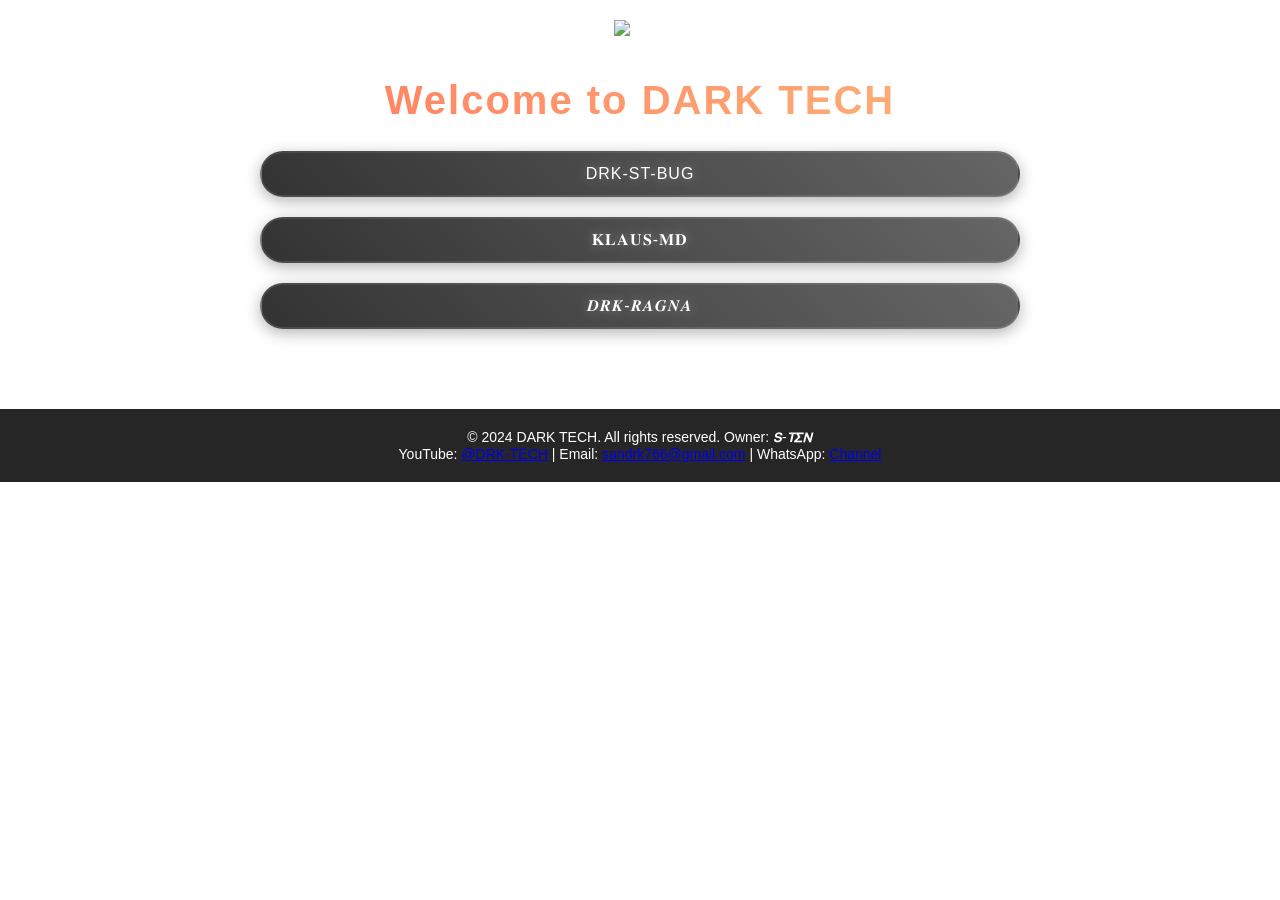
==== commit 29fc6a7c: "Update wasipage.html" ====
--- a/wasipage.html
+++ b/wasipage.html
@@ -256,262 +256,3 @@
     </script>
 </body>
 </html>
-<!DOCTYPE html>
-<html lang="en">
-<head>
-    <meta charset="UTF-8">
-    <meta name="viewport" content="width=device-width, initial-scale=1.0">
-    <title>DARK TECH - Enhanced Version</title>
-    <style>
-        * {
-            margin: 0;
-            padding: 0;
-            box-sizing: border-box;
-        }
-
-        body, html {
-            height: 100%;
-            font-family: 'Poppins', sans-serif;
-            color: white;
-            text-align: center;
-            background-image: url('https://i.imgur.com/9Q0kJ5X.jpeg');
-            background-attachment: fixed;
-            background-size: cover;
-            background-position: center;
-            overflow-x: hidden;
-        }
-
-        .logo {
-            width: 100px;
-            margin: 20px auto;
-            animation: fadeIn 2s ease-in-out;
-        }
-
-        @keyframes fadeIn {
-            from { opacity: 0; transform: translateY(-30px); }
-            to { opacity: 1; transform: translateY(0); }
-        }
-
-        .content {
-            padding: 20px;
-            max-width: 800px;
-            margin: 0 auto;
-            animation: slideIn 2s ease-in-out;
-        }
-
-        @keyframes slideIn {
-            from { opacity: 0; transform: translateX(-100px); }
-            to { opacity: 1; transform: translateX(0); }
-        }
-
-        .welcome-text h1 {
-            font-size: 2.5rem;
-            letter-spacing: 2px;
-            background: linear-gradient(to right, #ff7e5f, #feb47b);
-            -webkit-background-clip: text;
-            color: transparent;
-            animation: textGlow 2s infinite alternate;
-        }
-
-        .btn {
-            background: linear-gradient(45deg, rgba(0,0,0,0.8), rgba(0,0,0,0.6));
-            border: 2px solid rgba(255,255,255,0.1);
-            backdrop-filter: blur(5px);
-            text-shadow: 0 0 10px rgba(255,255,255,0.3);
-            letter-spacing: 1px;
-            position: relative;
-            overflow: hidden;
-            padding: 12px 24px;
-            color: white;
-            font-size: 16px;
-            cursor: pointer;
-            transition: all 0.3s ease;
-            border-radius: 50px;
-            box-shadow: 0 4px 15px rgba(0,0,0,0.3);
-            margin: 10px 0;
-            width: 100%;
-        }
-
-        .btn::before {
-            content: '';
-            position: absolute;
-            top: 0;
-            left: -100%;
-            width: 100%;
-            height: 100%;
-            background: linear-gradient(90deg, transparent, rgba(255,255,255,0.2), transparent);
-            transition: 0.5s;
-        }
-
-        .btn:hover::before {
-            left: 100%;
-        }
-
-        .btn:hover {
-            background-color: rgba(255,255,255,0.1);
-            transform: scale(1.02);
-            box-shadow: 0 6px 20px rgba(255,255,255,0.2);
-        }
-
-        .sub-buttons {
-            background: rgba(0,0,0,0.85);
-            backdrop-filter: blur(10px);
-            border-radius: 15px;
-            border: 1px solid rgba(255,255,255,0.1);
-            transform: translateY(10px);
-            transition: all 0.3s ease;
-            display: none;
-            margin-top: 10px;
-            padding: 20px;
-        }
-
-        .sub-buttons.active {
-            transform: translateY(0);
-            opacity: 1;
-        }
-
-        .sub-btn {
-            background: linear-gradient(45deg, #ff7e5f, #feb47b);
-            border: none;
-            padding: 12px 25px;
-            margin: 8px;
-            font-weight: 500;
-            letter-spacing: 0.5px;
-            box-shadow: 0 4px 15px rgba(0,0,0,0.2);
-            color: white;
-            cursor: pointer;
-            border-radius: 20px;
-            transition: all 0.3s ease;
-        }
-
-        .sub-btn:hover {
-            transform: translateY(-2px);
-            box-shadow: 0 6px 20px rgba(255,126,95,0.4);
-        }
-
-        .footer {
-            margin-top: 50px;
-            padding: 20px;
-            background-color: rgba(0,0,0,0.85);
-            backdrop-filter: blur(10px);
-            font-size: 14px;
-        }
-
-        #popup {
-            position: fixed;
-            top: 50%;
-            left: 50%;
-            transform: translate(-50%, -50%);
-            background: rgba(0,0,0,0.95);
-            backdrop-filter: blur(10px);
-            padding: 25px;
-            border-radius: 15px;
-            border: 1px solid rgba(255,255,255,0.1);
-            z-index: 1000;
-            display: none;
-            animation: popupFade 0.3s ease;
-        }
-
-        @keyframes popupFade {
-            from { opacity: 0; transform: translate(-50%, -60%); }
-            to { opacity: 1; transform: translate(-50%, -50%); }
-        }
-
-        .warning {
-            color: #ff5555;
-            font-weight: bold;
-            margin: 15px 0;
-            padding: 10px;
-            border: 1px solid #ff5555;
-            border-radius: 8px;
-            background: rgba(255,85,85,0.1);
-        }
-    </style>
-</head>
-<body>
-    <div class="logo">
-        <img src="https://i.imgur.com/qdzPVga.png" alt="Logo" width="100">
-    </div>
-
-    <div class="content">
-        <div class="welcome-text">
-            <h1 id="welcome-text">Welcome to DARK TECH</h1>
-            <p>Innovating WhatsApp Bot Development and Deployment Technologies</p>
-        </div>
-
-        <div class="btn-container">
-            <!-- Original DRK-ST-BUG Button -->
-            <button class="btn" onclick="toggleSubButtons('drk-st-bug')">DRK-ST-BUG</button>
-            <div id="drk-st-bug-sub" class="sub-buttons">
-                <p class="warning">⚠️ Ultra-dangerous WhatsApp bot. Use with caution, may cause significant damage!</p>
-                <h3>Get Your Session</h3>
-                <button class="sub-btn" onclick="window.open('https://drk-parky.onrender.com/pair', '_blank')">𝐏𝐀𝐑𝐈𝐍𝐆-𝐂𝐎𝐃𝐄𝟏</button>
-                <button class="sub-btn" onclick="window.open('https://replit.com/@stennumber/DRk-SESSIONS-2?s=app', '_blank')">𝐏𝐀𝐑𝐈𝐍𝐆-𝐂𝐎𝐃𝐄𝟐</button>
-                <h3>Deployment Methods</h3>
-                <button class="sub-btn" onclick="window.open('https://youtu.be/AZg7UMMy6q8?si=4BH--HgU2ogN6RJP', '_blank')">𝘿𝙚𝙥𝙡𝙤𝙮 𝙊𝙣 𝙂𝙄𝙏𝙃𝙐𝘽</button>
-                <button class="sub-btn" onclick="window.open('https://youtu.be/4b1HNuaQx54?si=rE2szwkhwsuhszsQ', '_blank')">𝗗𝗲𝗽𝗹𝗼𝘆 𝗶𝗻 𝗖𝗼𝗱𝗲𝘀𝗽𝗮𝗰𝗲</button>
-                <button class="sub-btn" onclick="window.open('https://youtu.be/yH2KCK0AD4I?si=UtrGCXtzM5npUPXA', '_blank')">𝘿𝙚𝙥𝙡𝙤𝙮 𝙞𝙣 𝙍𝙀𝙋𝙇𝙄𝙏</button>
-            </div>
-
-            <!-- KLAUS-MD Button -->
-            <button class="btn" onclick="toggleSubButtons('dark-ichi')">𝐊𝐋𝐀𝐔𝐒-𝐌𝐃</button>
-            <div id="dark-ichi-sub" class="sub-buttons">
-                <p>An ultra-powerful WhatsApp bot that assists you in all areas. Use with caution.</p>
-                <h3>Get Your Session</h3>
-                <button class="sub-btn" onclick="window.open('https://drk-parky.onrender.com/pair', '_blank')">𝐏𝐀𝐑𝐈𝐍𝐆-𝐂𝐎𝐃𝐄𝟏</button>
-                <button class="sub-btn" onclick="window.open('https://replit.com/@stennumber/DRk-SESSIONS-2?s=app', '_blank')">𝐏𝐀𝐑𝐈𝐍𝐆-𝐂𝐎𝐃𝐄𝟐</button>
-                <h3>Deployment Methods</h3>
-                <button class="sub-btn" onclick="window.open('#', '_blank')">Deployment Method 1</button>
-                <button class="sub-btn" onclick="window.open('#', '_blank')">Deployment Method 2</button>
-            </div>
-
-            <!-- New DRK-RAGNA Button -->
-            <button class="btn" onclick="toggleSubButtons('drk-ragna')">𝑫𝑹𝑲-𝑹𝑨𝑮𝑵𝑨</button>
-            <div id="drk-ragna-sub" class="sub-buttons">
-                <p>Un bot WhatsApp puissant avec des fonctionnalités avancées de personnalisation et de sécurité.</p>
-                <h3>Obtenir votre session</h3>
-                <button onclick="window.open(`/wasiqr`)" class="sub-btn">QR Code</button>
-                <button onclick="window.open(`/pair`)" class="sub-btn">Pair Code</button>
-                <h3>Méthodes de déploiement</h3>
-                <button class="sub-btn" onclick="window.open('#')">Installation rapide</button>
-                <button class="sub-btn" onclick="window.open('#')">Installation avancée</button>
-            </div>
-        </div>
-    </div>
-
-    <div class="footer">
-        <p>&copy; 2024 DARK TECH. All rights reserved. Owner: 𝙎-𝙏𝞢𝞜</p>
-        <p>YouTube: <a href="https://www.youtube.com/@DRK-TECH" target="_blank">@DRK-TECH</a> | 
-           Email: <a href="mailto:sandrk766@gmail.com">sandrk766@gmail.com</a> | 
-           WhatsApp: <a href="https://whatsapp.com/channel/0029Vakp0UnICVfe3I2Fe72w" target="_blank">Channel</a></p>
-    </div>
-
-    <script>
-        function toggleSubButtons(id) {
-            const subButtons = document.getElementById(id + '-sub');
-            const allSubButtons = document.querySelectorAll('.sub-buttons');
-            
-            allSubButtons.forEach(el => {
-                if (el !== subButtons) {
-                    el.style.display = 'none';
-                    el.classList.remove('active');
-                }
-            });
-
-            if (subButtons.style.display === 'none' || subButtons.style.display === '') {
-                subButtons.style.display = 'block';
-                setTimeout(() => subButtons.classList.add('active'), 10);
-            } else {
-                subButtons.classList.remove('active');
-                setTimeout(() => subButtons.style.display = 'none', 300);
-            }
-        }
-
-        // Show popup after 5 seconds
-        setTimeout(() => {
-            document.getElementById('popup').style.display = 'block';
-        }, 5000);
-    </script>
-</body>
-    </html>
-                    
